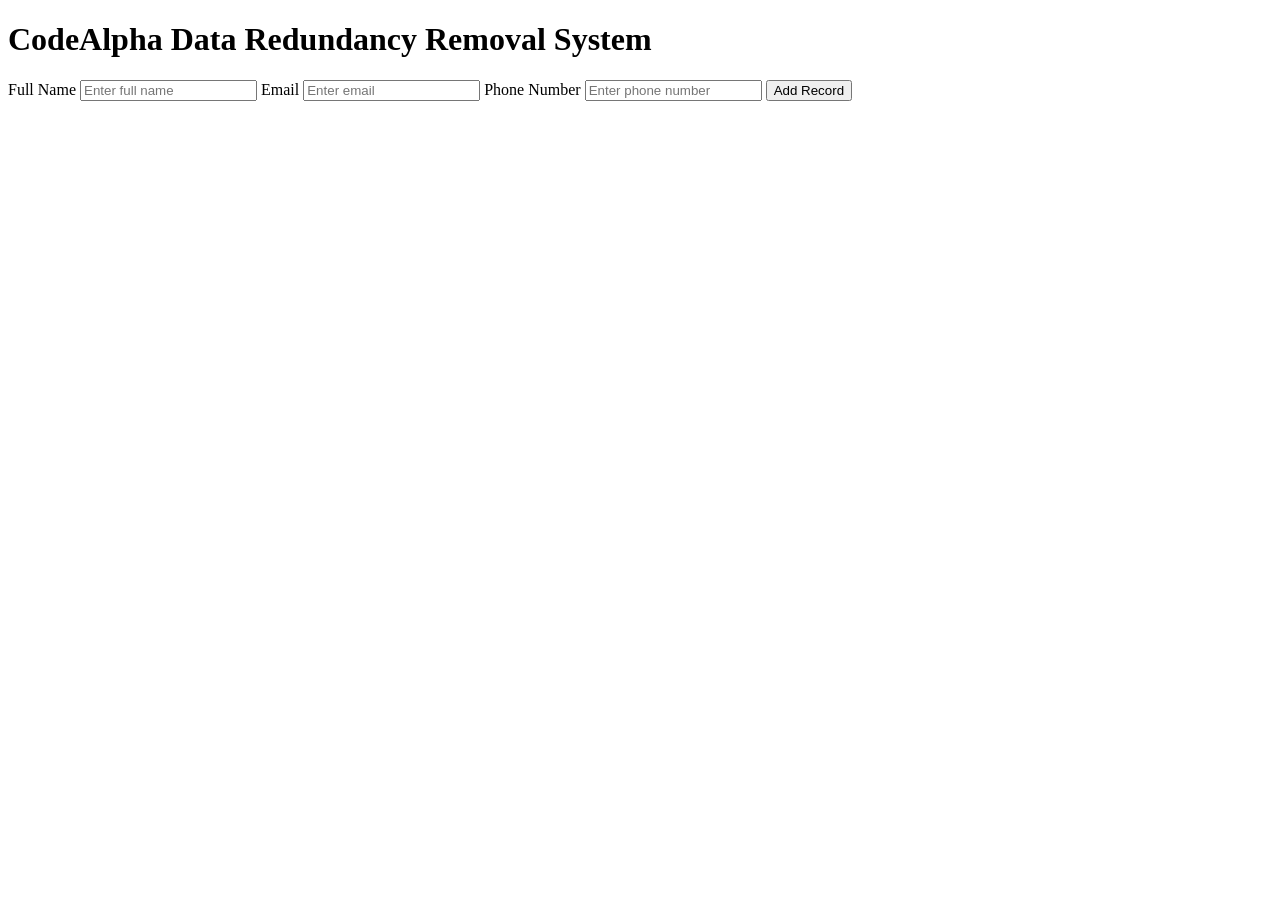
==== templates/index.html @ 1d051d23 "Create HTML form and receive submitted data" ====
<!DOCTYPE html>
<html lang="en">
<head>
    <meta charset="UTF-8">
    <meta name="viewport" content="width=device-width, initial-scale=1.0">
    <title>CodeAlpha Data Redundancy Removal System</title>

    <link rel="stylesheet"
          href="{{ url_for('static', filename='style.css') }}">
</head>

<body>

    <div class="container">

        <h1>CodeAlpha Data Redundancy Removal System</h1>

        <form action="/add" method="POST">

            <label>Full Name</label>

            <input
                type="text"
                name="full_name"
                placeholder="Enter full name"
                required> 

            <label>Email</label>

            <input
                type="email"
                name="email"
                placeholder="Enter email"
                required>

            <label>Phone Number</label>

            <input
                type="text"
                name="phone"
                placeholder="Enter phone number"
                required>

            <button type="submit">
                Add Record
            </button>

        </form>

    </div>

</body>
</html>
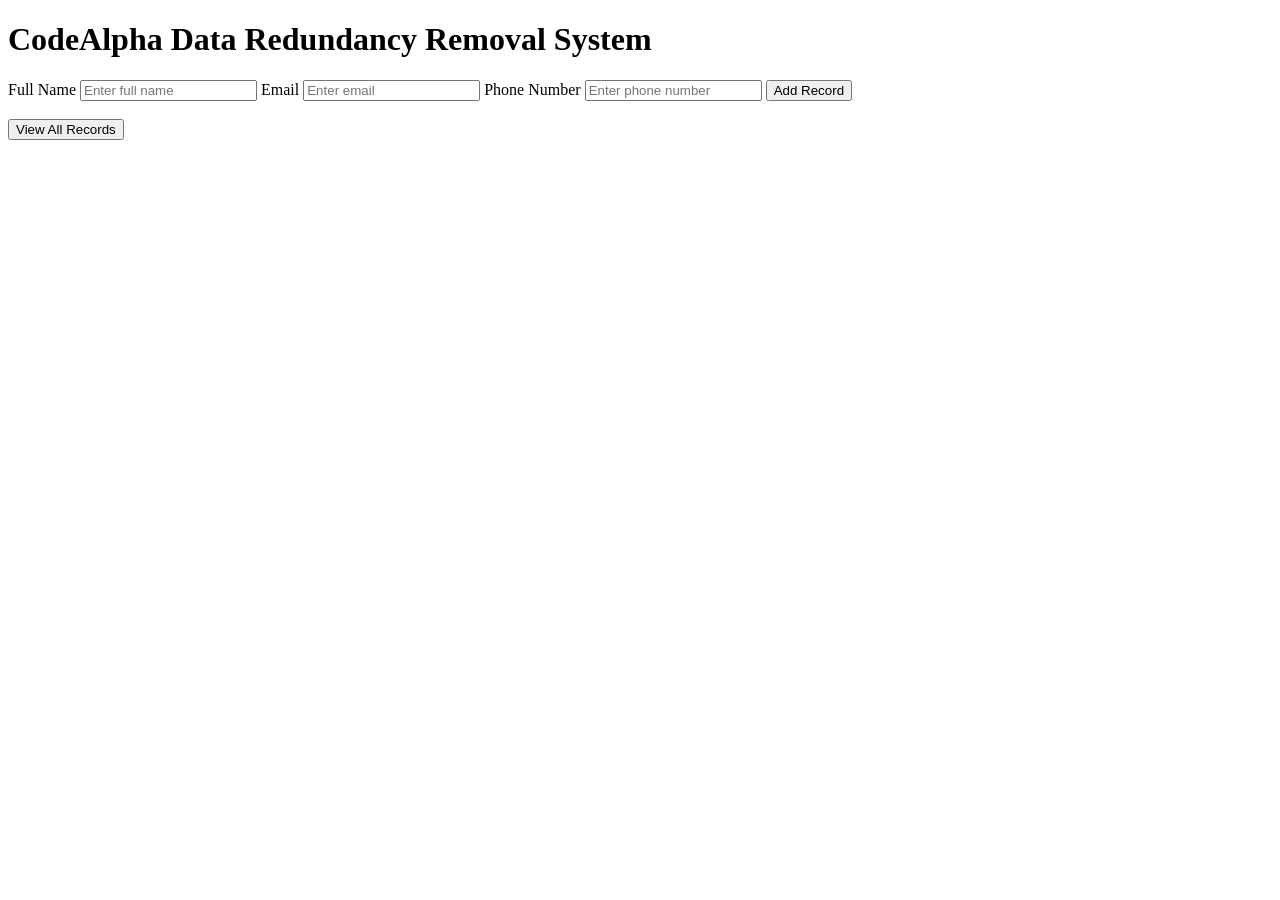
==== commit b0dfb6e0: "Update Records to show a table" ====
--- a/templates/index.html
+++ b/templates/index.html
@@ -44,6 +44,17 @@
             <button type="submit">
                 Add Record
             </button>
+            <br><br>
+
+<a href="/records">
+
+<button type="button">
+
+View All Records
+
+</button>
+
+</a>
 
         </form>
 
